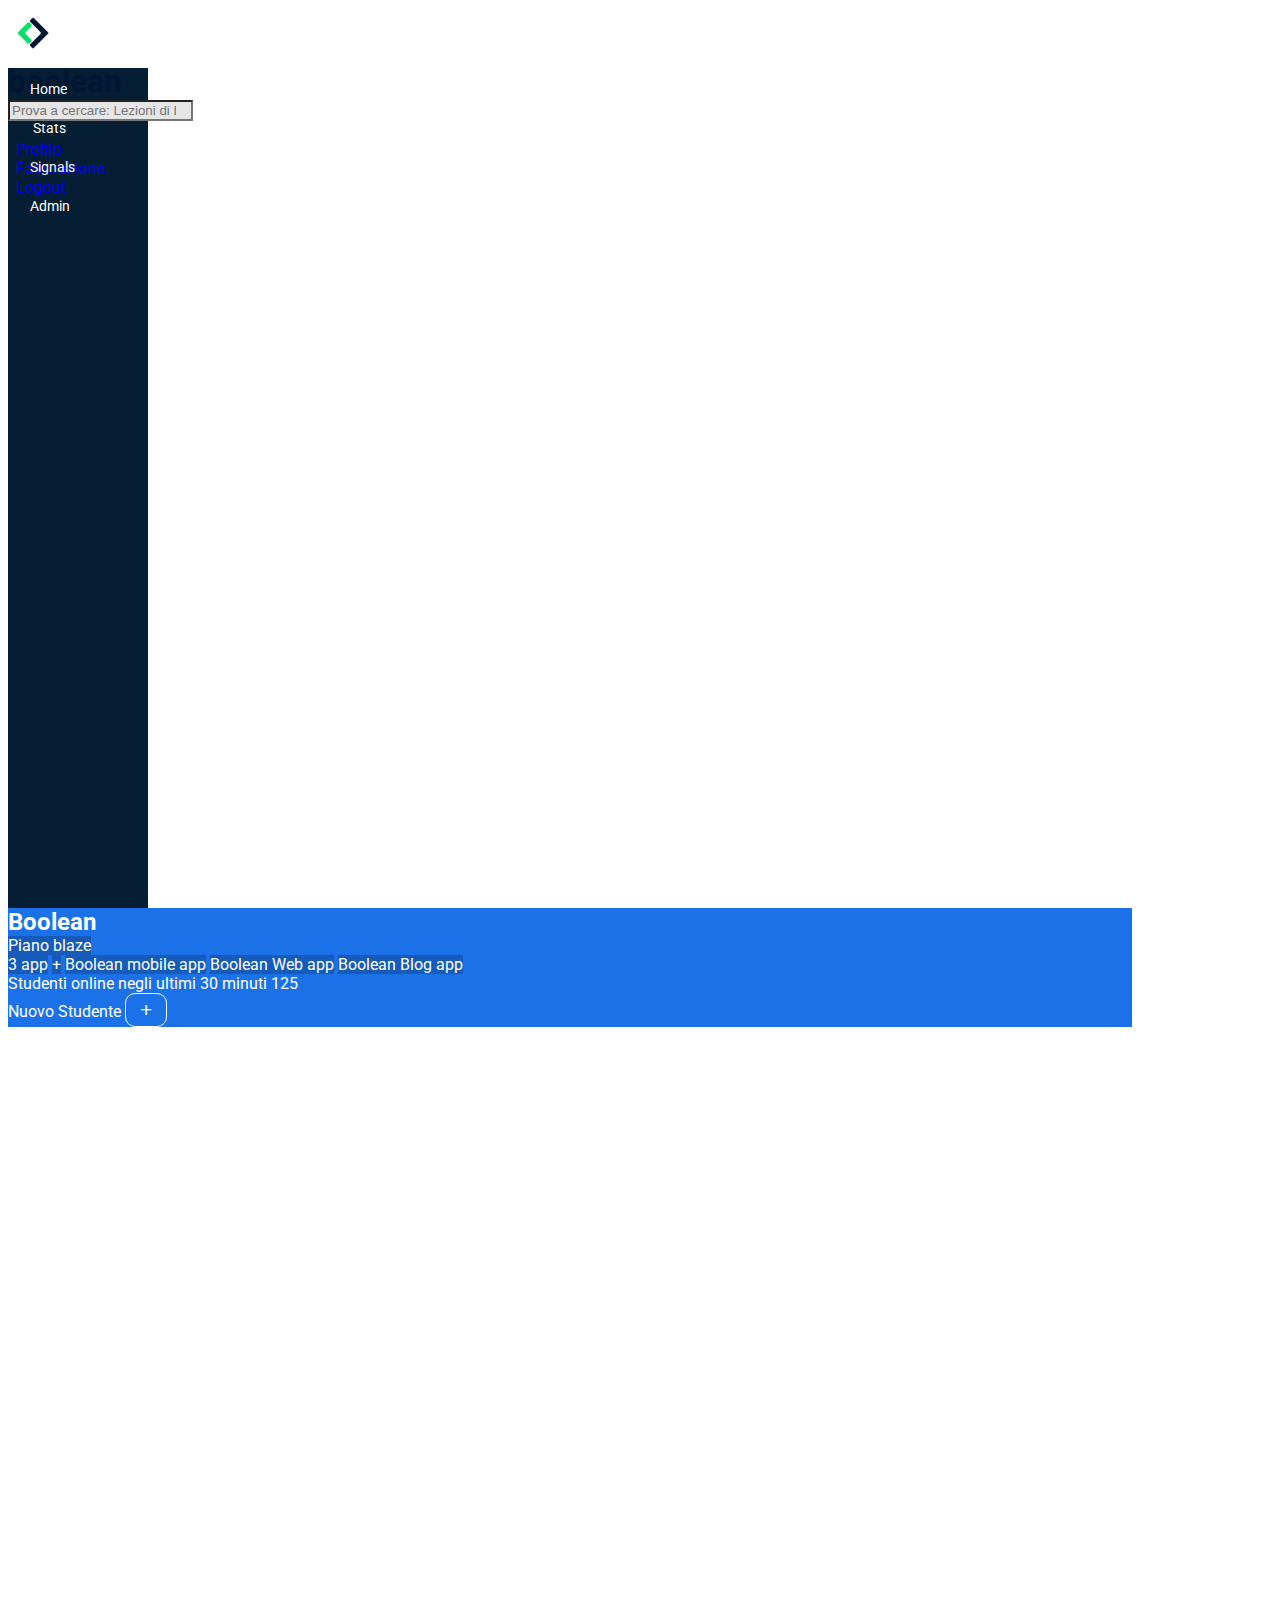
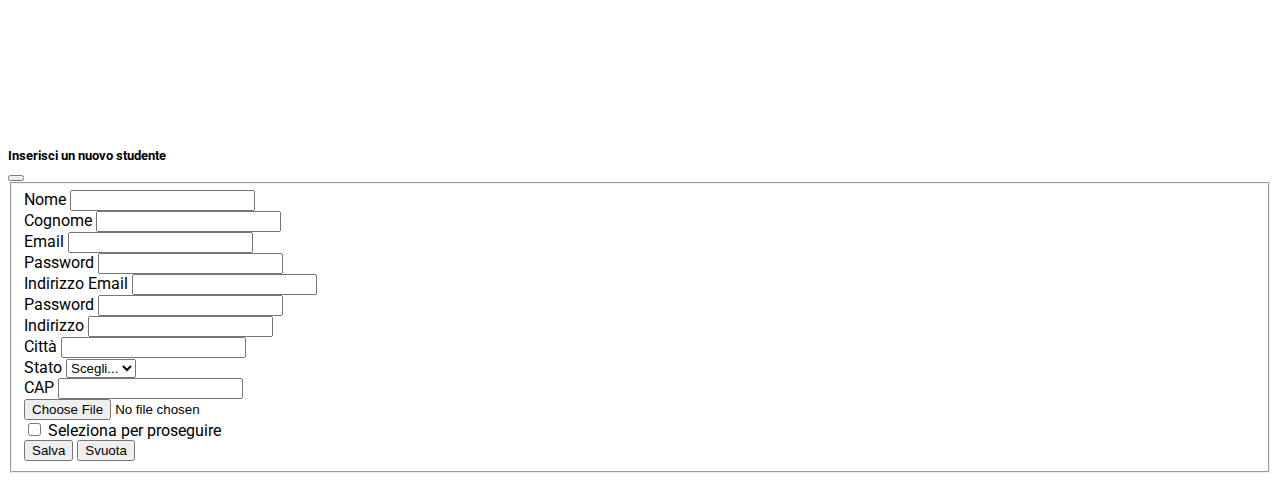
==== index.html @ 8e162669 "Offcanvas content done, width still needs review" ====
<!DOCTYPE html>
<html lang="en">
<head>
    <meta charset="UTF-8">
    <meta http-equiv="X-UA-Compatible" content="IE=edge">
    <meta name="viewport" content="width=device-width, initial-scale=1.0">
    <!-- Bootstrap  -->
    <link href="https://cdn.jsdelivr.net/npm/bootstrap@5.3.0-alpha1/dist/css/bootstrap.min.css" rel="stylesheet" integrity="sha384-GLhlTQ8iRABdZLl6O3oVMWSktQOp6b7In1Zl3/Jr59b6EGGoI1aFkw7cmDA6j6gD" crossorigin="anonymous">
    <!-- /Bootstrap  -->
    <!-- Font awesome  -->
    <link rel="stylesheet" href="https://cdnjs.cloudflare.com/ajax/libs/font-awesome/6.3.0/css/all.min.css" integrity="sha512-SzlrxWUlpfuzQ+pcUCosxcglQRNAq/DZjVsC0lE40xsADsfeQoEypE+enwcOiGjk/bSuGGKHEyjSoQ1zVisanQ==" crossorigin="anonymous" referrerpolicy="no-referrer" />
    <!-- /Font awesome  -->
    <!-- Google Font  -->
    <link rel="preconnect" href="https://fonts.googleapis.com">
    <link rel="preconnect" href="https://fonts.gstatic.com" crossorigin>
    <link href="https://fonts.googleapis.com/css2?family=Roboto:wght@100;300;400;500;700;900&display=swap" rel="stylesheet">
    <!-- /Google Font  -->
    <!-- My style  -->
    <link rel="stylesheet" href="assets/css/style.css">
    <!-- /my style  -->
    <title>Dashboeard</title>
</head>
<body>


    <!-- header  -->
    <header>
        <div class="container-fluid d-flex align-items-center justify-content-between">
            <div>
                <a class="navbar-brand d-flex align-items-center" href=".">
                    <img src="assets/img/mobile-logo.png" alt="boolean logo">
                    <h1 class="fs-5 fw-bold d-none d-lg-block">boolean</h1>
                </a>
            </div>
            <form>
                <input class="form-control ms-search fs-6" type="search" placeholder="Prova a cercare: Lezioni di Laravel" aria-label="Search">
            </form>
            <div class="d-flex align-items-center justify-content-end justify-content-lg-end">
                <nav class="d-none d-lg-block">
                    <ul class="d-flex align-items-center justify-content-end">
                        <li>
                            <a href="#">
                                <i class="fa-solid fa-list-ul"></i>
                            </a>
                        </li>
                        <li>
                            <a href="#">
                                <i class="fa-solid fa-circle-question"></i>
                            </a>
                        </li>
                        <li>
                            <a href="#">
                                <i class="fa-solid fa-ellipsis-vertical"></i>
                            </a>
                        </li>
                    </ul>
                </nav>
                <div class="dropdown">
                    <button  type="button" id="dropdownMenuButton1" data-bs-toggle="dropdown" aria-expanded="false">
                        <i class="fa-solid fa-bell"></i>
                    </button>
                    <ul class="dropdown-menu" aria-labelledby="dropdownMenuButton1">
                      <li><a class="dropdown-item" href="#">Profilo</a></li>
                      <li><a class="dropdown-item" href="#">Fatturazione</a></li>
                      <li><a class="dropdown-item" href="#">Logout</a></li>
                    </ul>
                  </div>
            </div>
         </div>
    </header>
    <!-- /header  -->

    <!-- Central Part Container  --> 
    <div class="d-flex">
        <!-- aside  -->
        <aside class="p-3">
            <div class="d-flex flex-column align-items-center">
                <nav class="flex-grow-1">
                    <ul class="ms-aside-top d-flex flex-column align-items-center align-items-lg-start">
                        <li class="ms-item d-lg-flex align-items-lg-start">
                            <i class="fa-solid fa-house"></i>
                            <span class="d-none d-lg-block">Home</span>
                        </li>
                        <li class="ms-item d-lg-flex align-items-lg-start">
                            <i class="fa-solid fa-chart-simple"></i>
                            <span class="d-none d-lg-block">Stats</span>
                        </li>
                        <li class="ms-item d-lg-flex align-items-lg-start">
                            <i class="fa-solid fa-signal"></i>
                            <span class="d-none d-lg-block">Signals</span>
                        </li>
                    </ul>
                </nav>
                <div class="ms-aside-bottom d-lg-flex align-items-lg-center">
                        <i class="fa-solid fa-gear"></i>
                        <span class="d-none d-lg-block">Admin</span>
                </div>
            </div>
        </aside>
        <!-- aside  -->
        <!-- main  -->
        <main>
            <section class="main-header p-3">
                <div class="d-flex flex-column flex-lg-row justify-content-lg-between">
                    <div class="ms-left">
                        <div class="mb-2">
                            <h2 class="fs-3 d-inline-block">Boolean</h2>
                            <span class="badge rounded-pill">Piano blaze</span>
                        </div>
                        <div class="d-flex align-items-center">
                            <span class="badge rounded-pill me-1">3 app</span>
                            <i class="fa-solid fa-angles-right me-1"></i>
                            <span class="badge rounded-pill d-lg-none">+</span>
                            <span class="badge rounded-pill d-none d-lg-inline me-1">Boolean mobile app</span>
                            <span class="badge rounded-pill d-none d-lg-inline me-1">Boolean Web app</span>
                            <span class="badge rounded-pill d-none d-lg-inline">Boolean Blog app</span>
                        </div>
                    </div>
                    <div class="ms-center">
                        <span class="d-block">Studenti online negli ultimi 30 minuti</span>
                        <span class="d-block fs-2 fw-bold">125</span>
                    </div>
                    <div class="lms-right">
                        <span class="me-2">Nuovo Studente</span>
                        <button class="ms-offcanvas-btn" type="button" data-bs-toggle="offcanvas" data-bs-target="#offcanvasRight" aria-controls="offcanvasRight">+</button>
                    </div>
                </div>
            </section>
        </main>
        <!-- /main  -->
    </div>
    <!-- Central Part Container  --> 
    
    <!-- Offcanvas Content  -->
    <div class="offcanvas offcanvas-end" tabindex="-1" id="offcanvasRight" aria-labelledby="offcanvasRightLabel">
        <div class="offcanvas-header">
          <h5 id="offcanvasRightLabel">Inserisci un nuovo studente</h5>
          <button type="button" class="btn-close text-reset" data-bs-dismiss="offcanvas" aria-label="Close"></button>
        </div>
        <div class="offcanvas-body">
            <fieldset>
                <form action="#" method="get">
                    <div class="row row-cols-12 row-cols-md-2">
                        <div class="mb-3">
                            <label for="exampleFormControlInput1" class="form-label">Nome</label>
                            <input type="text" class="form-control" id="exampleFormControlInput1">
                          </div>
                          <div class="mb-3">
                            <label for="exampleFormControlInput1" class="form-label">Cognome</label>
                            <input type="text" class="form-control" id="exampleFormControlInput1">
                          </div>
                    </div>
                    <div class="row row-cols-12 row-cols-md-2">
                        <div class="mb-3">
                            <label for="exampleFormControlInput1" class="form-label">Email</label>
                            <input type="emain" class="form-control" id="exampleFormControlInput1">
                          </div>
                          <div class="mb-3">
                            <label for="exampleFormControlInput1" class="form-label">Password</label>
                            <input type="password" class="form-control" id="exampleFormControlInput1">
                          </div>
                    </div>
                    <div class="row row-cols-12 row-cols-md-2">
                        <div class="mb-3">
                            <label for="exampleFormControlInput1" class="form-label">Indirizzo Email</label>
                            <input type="email" class="form-control" id="exampleFormControlInput1">
                          </div>
                          <div class="mb-3">
                            <label for="exampleFormControlInput1" class="form-label">Password</label>
                            <input type="password" class="form-control" id="exampleFormControlInput1">
                          </div>
                    </div>
                    <div class="row row-cols-1">
                        <div class="mb-3">
                            <label for="exampleFormControlInput1" class="form-label">Indirizzo</label>
                            <input type="text" class="form-control" id="exampleFormControlInput1">
                          </div>
                    </div>
                    <div class="row row-cols-1 row-cols-md-3">
                        <div class="mb-3">
                            <label for="exampleFormControlInput1" class="form-label">Città</label>
                            <input type="text" class="form-control" id="exampleFormControlInput1">
                          </div>
                          <div class="mb-3">
                            <label for="form-select" class="form-label">Stato</label>
                            <select class="form-select" aria-label="Default select example">
                                <option selected>Scegli...</option>
                                <option value="1">One</option>
                                <option value="2">Two</option>
                                <option value="3">Three</option>
                              </select>
                          </div>
                        <div class="mb-3">
                            <label for="exampleFormControlInput1" class="form-label">CAP</label>
                            <input type="text" class="form-control" id="exampleFormControlInput1">
                          </div>
                    </div>
                    <div class="row row-cols-1">
                        <div class="input-group mb-3">
                            <input type="file" class="form-control" id="inputGroupFile02">
                          </div>
                    </div>
                    <div class="col-12 mb-3">
                        <div class="form-check">
                          <input class="form-check-input" type="checkbox" id="gridCheck">
                          <label class="form-check-label" for="gridCheck">
                            Seleziona per proseguire
                          </label>
                        </div>
                      </div>
                      <div class="col-12">
                        <button type="submit" class="btn btn-primary">Salva</button>
                        <button type="submit" class="btn btn-warning">Svuota</button>
                      </div>
                </form>
            </fieldset>
        </div>
      </div>
    <!-- /Offcanvas Content  -->

     <!-- Bootstrap js  -->
    <script src="https://cdn.jsdelivr.net/npm/bootstrap@5.3.0-alpha1/dist/js/bootstrap.bundle.min.js" integrity="sha384-w76AqPfDkMBDXo30jS1Sgez6pr3x5MlQ1ZAGC+nuZB+EYdgRZgiwxhTBTkF7CXvN" crossorigin="anonymous"></script>
    <!-- /Bootstrap js  -->
    
</body>
</html>
---- assets/css/style.css ----
@import 'variables.css';
@import 'common.css';
/* @import 'variables.css'; */


/****************** HEADER ************************/

header > div {
    height: 60px;
}

header > div > div {
    width: 60px;
}

header > div > form {
    width: calc(100% - 120px);
}

header img {
    width: 3.125rem
}

header h1 {
    color: #001632;
}

header ul li,
header button {
    margin: 0 8px;
}

header i {
    color: #5b5858;
}

header .fa-bell {
    color: #ff8f00;
}

header button {
    background-color: transparent;
    border: 0;
}

header .ms-search {
    background-color: #e5e5e5;
    color: #282c2f;
}

/****************** ASIDE ************************/

aside {
    width: 65px;
    background-color: var(--aside-bg-color);
    color: var(--primary-color);
}

aside > div {
    height: 100%;
}

aside .ms-aside-top > li,
aside .ms-aside-bottom {
    padding: 0.6rem;
}

aside i {
    font-size: 1.2rem;
}

aside span {
    font-size: 0.9rem;
}

aside li:hover,
aside .ms-aside-bottom:hover {
    cursor: pointer;
    background-color: var(--aside-hover-color);
}

/****************** MAIN ************************/

main {
    width: calc(100% - 65px);
}

.main-header {
    background-color: var(--secondary-color);
    color: var(--primary-color);
}

.main-header .ms-left span {
    background-color: #165bba;
}


.main-header .ms-right {
    order: 1;
}

.main-header .ms-left {
    order: 2;
    padding: 25px 0;
}

.main-header .ms-center {
    order: 3;
}

.ms-offcanvas-btn {
    background-color: transparent;
    color: var(--primary-color);
    font-size: 1.3rem;
    border: 1px solid var(--primary-color);
    padding: 4px 14px;
    border-radius: 10px;
}


/****************** MEDIA QUERIES ************************/


@media screen and (min-width: 768px) {

   

}


@media screen and (min-width: 992px) {

    
    aside {
        width: 140px;
    }

    aside i {
        font-size: 1.1rem;
        margin-right: 0.755rem;
    }

    aside .fa-chart-simple {
        margin-right: 0.975rem;
    }

    main {
        width: calc(100% - 140px);
    }

    header > div > div {
        width: 130px;
    }
    
    header > div > form {
        width: calc(98% - 260px);
    }

    .main-header .ms-right,
    .main-header .ms-left,
    .main-header .ms-center {
        order: 0;
    }

    .main-header .ms-left {
        padding: 0;
    } 
    
}
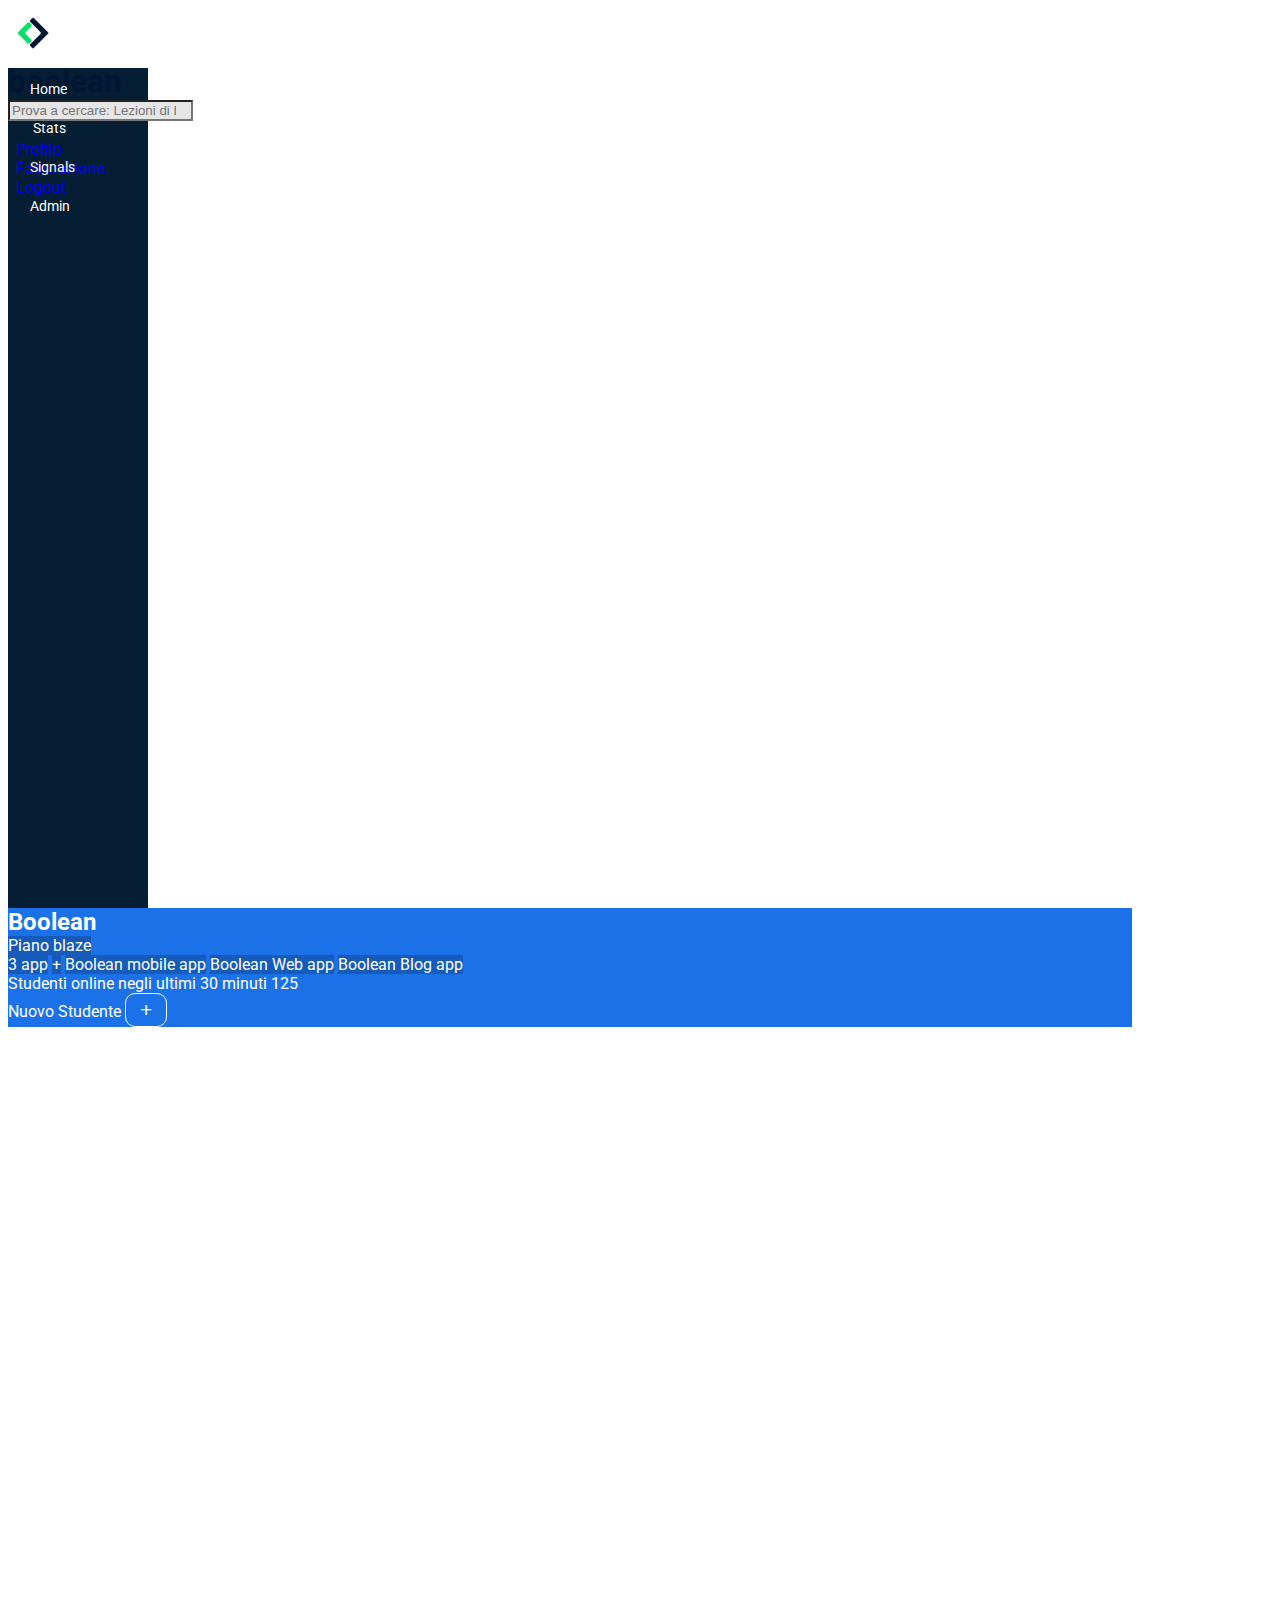
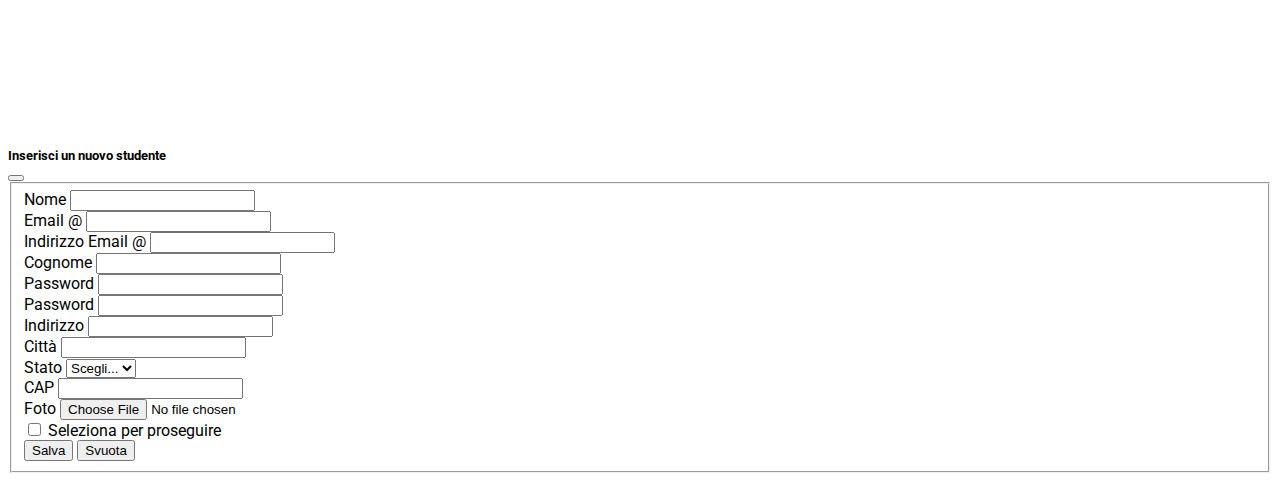
==== commit dd689583: "form improved and width issue fixed" ====
--- a/index.html
+++ b/index.html
@@ -91,10 +91,12 @@
                         </li>
                     </ul>
                 </nav>
-                <div class="ms-aside-bottom d-lg-flex align-items-lg-center">
+                <ul class="ms-aside-bottom d-lg-flex align-items-lg-center">
+                    <li class="ms-item d-lg-flex align-items-lg-center"">
                         <i class="fa-solid fa-gear"></i>
                         <span class="d-none d-lg-block">Admin</span>
-                </div>
+                    </li>
+                </ul>
             </div>
         </aside>
         <!-- aside  -->
@@ -126,13 +128,15 @@
                     </div>
                 </div>
             </section>
+
+            </div>
         </main>
         <!-- /main  -->
     </div>
     <!-- Central Part Container  --> 
     
-    <!-- Offcanvas Content  -->
-    <div class="offcanvas offcanvas-end" tabindex="-1" id="offcanvasRight" aria-labelledby="offcanvasRightLabel">
+     <!-- Offcanvas Content  -->
+     <div class="offcanvas offcanvas-end" tabindex="-1" id="offcanvasRight" aria-labelledby="offcanvasRightLabel">
         <div class="offcanvas-header">
           <h5 id="offcanvasRightLabel">Inserisci un nuovo studente</h5>
           <button type="button" class="btn-close text-reset" data-bs-dismiss="offcanvas" aria-label="Close"></button>
@@ -140,78 +144,80 @@
         <div class="offcanvas-body">
             <fieldset>
                 <form action="#" method="get">
-                    <div class="row row-cols-12 row-cols-md-2">
-                        <div class="mb-3">
-                            <label for="exampleFormControlInput1" class="form-label">Nome</label>
-                            <input type="text" class="form-control" id="exampleFormControlInput1">
-                          </div>
-                          <div class="mb-3">
-                            <label for="exampleFormControlInput1" class="form-label">Cognome</label>
-                            <input type="text" class="form-control" id="exampleFormControlInput1">
-                          </div>
-                    </div>
-                    <div class="row row-cols-12 row-cols-md-2">
-                        <div class="mb-3">
-                            <label for="exampleFormControlInput1" class="form-label">Email</label>
-                            <input type="emain" class="form-control" id="exampleFormControlInput1">
-                          </div>
-                          <div class="mb-3">
-                            <label for="exampleFormControlInput1" class="form-label">Password</label>
-                            <input type="password" class="form-control" id="exampleFormControlInput1">
-                          </div>
-                    </div>
-                    <div class="row row-cols-12 row-cols-md-2">
-                        <div class="mb-3">
-                            <label for="exampleFormControlInput1" class="form-label">Indirizzo Email</label>
-                            <input type="email" class="form-control" id="exampleFormControlInput1">
-                          </div>
-                          <div class="mb-3">
-                            <label for="exampleFormControlInput1" class="form-label">Password</label>
-                            <input type="password" class="form-control" id="exampleFormControlInput1">
-                          </div>
-                    </div>
-                    <div class="row row-cols-1">
-                        <div class="mb-3">
+                    <div class="row">
+                        <div class="col-12 col-md-6">
+                            <div class="mb-3">
+                                <label for="exampleFormControlInput1" class="form-label">Nome</label>
+                                <input type="text" class="form-control" id="exampleFormControlInput1">
+                              </div>
+                              <div class="input-group mb-3">
+                                <label for="exampleFormControlInput1" class="form-label col-12">Email</label>
+                                <span class="input-group-text" id="basic-addon1">@</span>
+                                <input type="email" class="form-control col-12"  aria-label="Username" aria-describedby="basic-addon1" id="exampleFormControlInput1">
+                              </div>
+                              <div class="input-group mb-3">
+                                <label for="exampleFormControlInput1" class="form-label col-12">Indirizzo Email</label>
+                                <span class="input-group-text" id="basic-addon1">@</span>
+                                <input type="email" class="form-control col-12"  aria-label="Username" aria-describedby="basic-addon1" id="exampleFormControlInput1">
+                              </div>
+                        </div>
+                        <div class="col-12 col-md-6"> 
+                            <div class="mb-3">
+                                <label for="exampleFormControlInput1" class="form-label">Cognome</label>
+                                <input type="text" class="form-control" id="exampleFormControlInput1">
+                            </div>
+                            <div class="mb-3">
+                                <label for="exampleFormControlInput1" class="form-label">Password</label>
+                                <input type="password" class="form-control" id="exampleFormControlInput1">
+                            </div>
+                            <div class="mb-3">
+                                <label for="exampleFormControlInput1" class="form-label">Password</label>
+                                <input type="password" class="form-control" id="exampleFormControlInput1">
+                            </div>
+                        </div>
+                    </div>
+                    <div class="row">
+                        <div class="col-12 mb-3">
                             <label for="exampleFormControlInput1" class="form-label">Indirizzo</label>
                             <input type="text" class="form-control" id="exampleFormControlInput1">
-                          </div>
-                    </div>
-                    <div class="row row-cols-1 row-cols-md-3">
-                        <div class="mb-3">
+                        </div>                            
+                    </div>
+                    <div class="row">  
+                        <div class="col-12 col-md-4 mb-3">
                             <label for="exampleFormControlInput1" class="form-label">Città</label>
                             <input type="text" class="form-control" id="exampleFormControlInput1">
-                          </div>
-                          <div class="mb-3">
+                        </div>
+                        <div class="col-12 col-md-4 mb-3">
                             <label for="form-select" class="form-label">Stato</label>
                             <select class="form-select" aria-label="Default select example">
                                 <option selected>Scegli...</option>
-                                <option value="1">One</option>
-                                <option value="2">Two</option>
-                                <option value="3">Three</option>
-                              </select>
-                          </div>
-                        <div class="mb-3">
+                                <option value="1">Italia</option>
+                                <option value="2">Spagna</option>
+                                <option value="3">Francia</option>
+                                </select>
+                        </div>
+                        <div class="col-12 col-md-4 mb-3">
                             <label for="exampleFormControlInput1" class="form-label">CAP</label>
                             <input type="text" class="form-control" id="exampleFormControlInput1">
+                        </div>
+                    </div>
+                    <div class="row">
+                        <div class="input-group mb-3">
+                            <label for="inputGroupFile02" class="form-label col-12">Foto</label>
+                            <input type="file" class="form-control col-12" id="inputGroupFile02">
                           </div>
                     </div>
-                    <div class="row row-cols-1">
-                        <div class="input-group mb-3">
-                            <input type="file" class="form-control" id="inputGroupFile02">
-                          </div>
-                    </div>
-                    <div class="col-12 mb-3">
-                        <div class="form-check">
-                          <input class="form-check-input" type="checkbox" id="gridCheck">
-                          <label class="form-check-label" for="gridCheck">
-                            Seleziona per proseguire
-                          </label>
-                        </div>
-                      </div>
-                      <div class="col-12">
+                    <div class="form-check mb-3">
+                        <input class="form-check-input" type="checkbox" id="gridCheck">
+                        <label class="form-check-label" for="gridCheck">
+                        Seleziona per proseguire
+                        </label>
+                    </div>                
+                    <div>
                         <button type="submit" class="btn btn-primary">Salva</button>
                         <button type="submit" class="btn btn-warning">Svuota</button>
-                      </div>
+                    </div>
+                </div>
                 </form>
             </fieldset>
         </div>
--- a/assets/css/style.css
+++ b/assets/css/style.css
@@ -61,7 +61,7 @@
 }
 
 aside .ms-aside-top > li,
-aside .ms-aside-bottom {
+aside .ms-aside-bottom > li {
     padding: 0.6rem;
 }
 
@@ -83,6 +83,7 @@
 
 main {
     width: calc(100% - 65px);
+    overflow-y: auto;
 }
 
 .main-header {
@@ -92,6 +93,10 @@
 
 .main-header .ms-left span {
     background-color: #165bba;
+}
+
+.main-header .ms-left span:hover {
+    cursor: pointer;
 }
 
 
@@ -165,5 +170,5 @@
     .main-header .ms-left {
         padding: 0;
     } 
-    
+
 }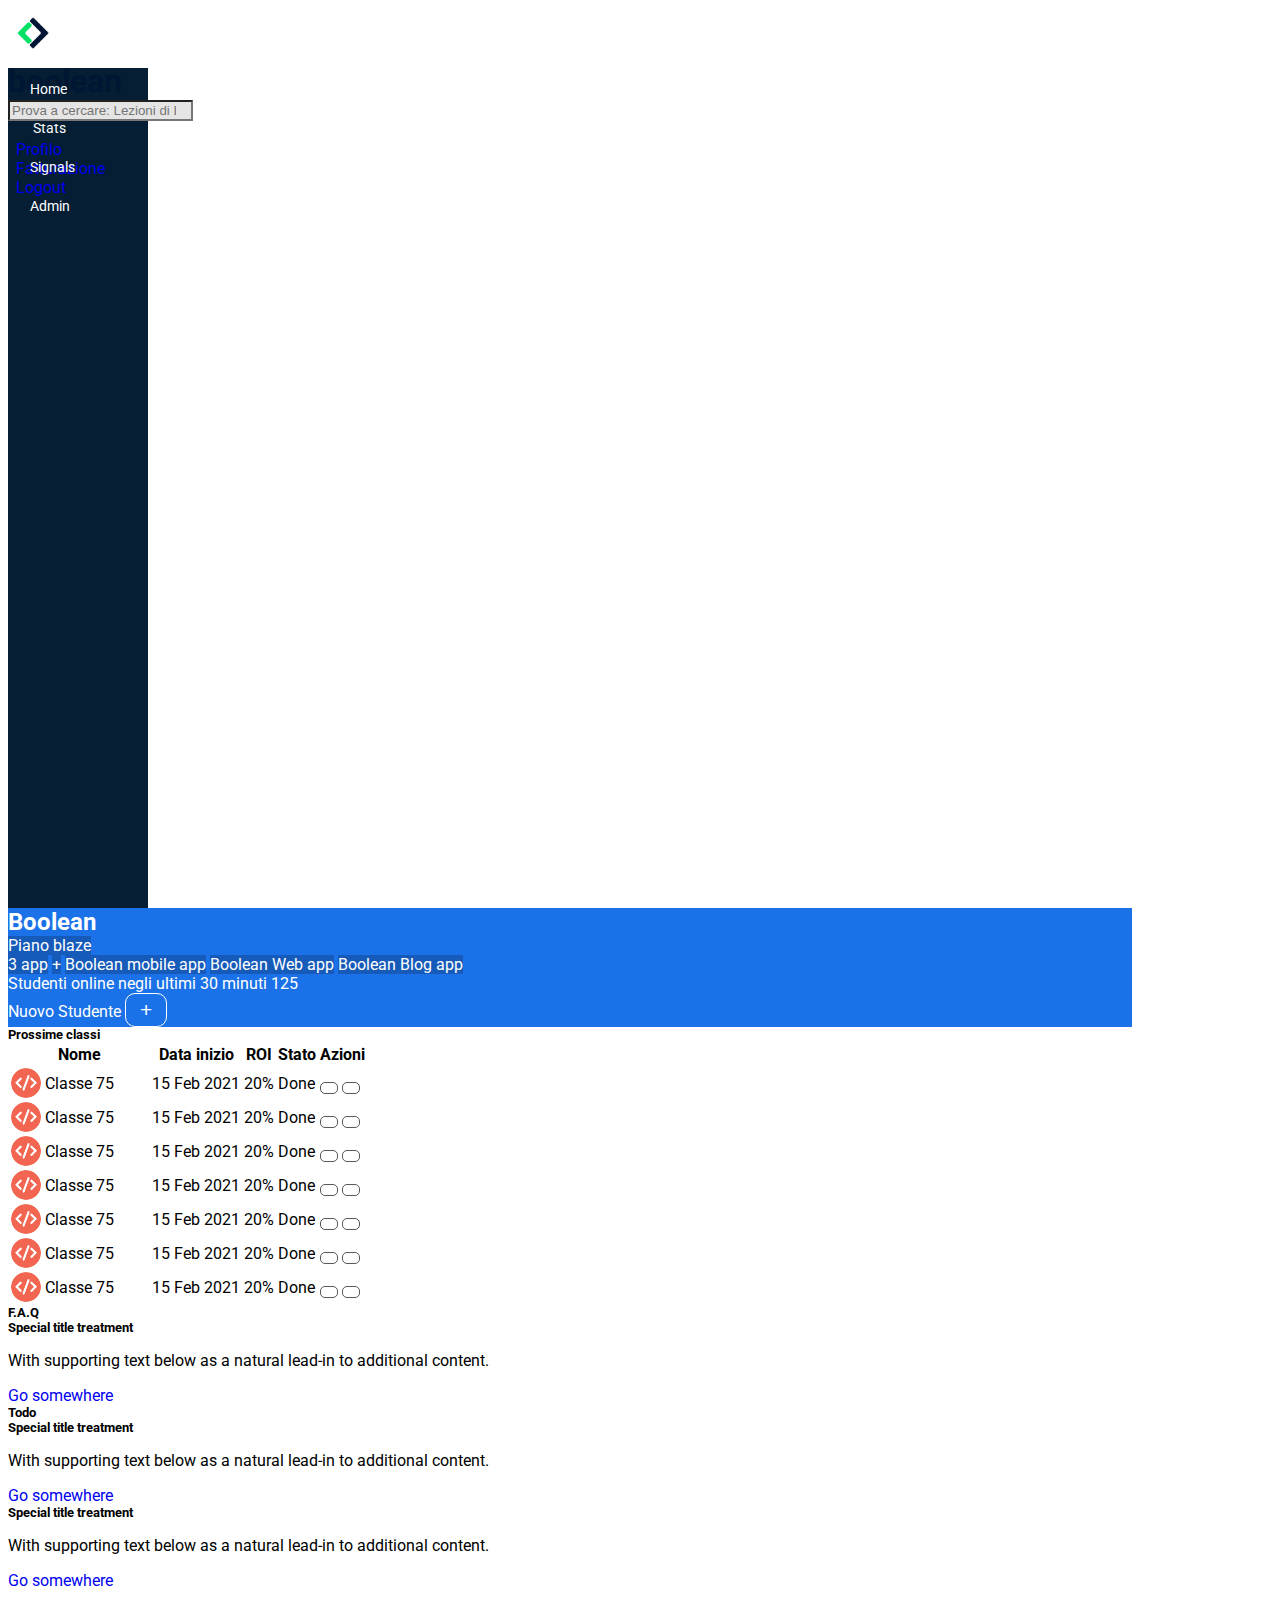
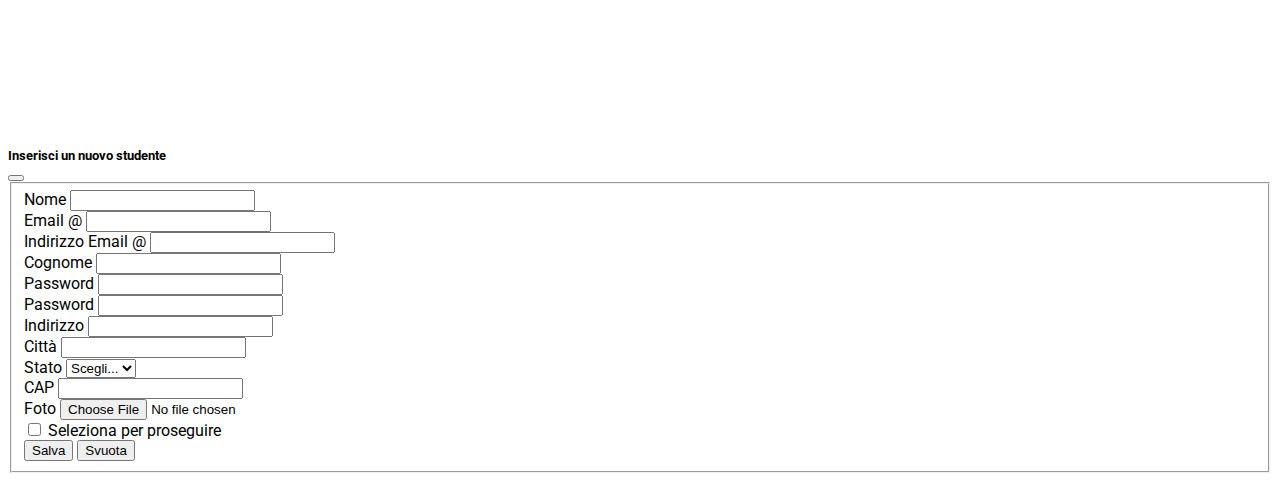
==== commit 4d4c00f1: "main table responsive and done" ====
--- a/index.html
+++ b/index.html
@@ -126,6 +126,187 @@
                         <span class="me-2">Nuovo Studente</span>
                         <button class="ms-offcanvas-btn" type="button" data-bs-toggle="offcanvas" data-bs-target="#offcanvasRight" aria-controls="offcanvasRight">+</button>
                     </div>
+                </div>
+            </section>
+
+            <section class="ms-table-ctn row p-3">
+                <div class="col-12 col-lg-8">
+                    <div class="card mb-3">
+                        <h5 class="card-header">Prossime classi</h5>
+                        <div class="card-body">
+                            <table class="table">
+                                <thead>
+                                  <tr>
+                                    <th scope="col" class="ms-big-col">Nome</th>
+                                    <th scope="col" class="d-none d-md-table-cell text-center">Data inizio</th>
+                                    <th scope="col" class="d-none d-md-table-cell text-center">ROI</th>
+                                    <th scope="col" class="text-center">Stato</th>
+                                    <th scope="col" class="text-center">Azioni</th>
+                                  </tr>
+                                </thead>
+                                <tbody>
+                                  <tr>
+                                    <td scope="row" class="ms-align">
+                                        <img src="assets/img/class-avatar.jpg" alt="class avatar" class="ms-avatar me-1">
+                                        <span>Classe 75</span>
+                                    </td>
+                                    <td class="d-none d-md-table-cell text-center">15 Feb 2021</td>
+                                    <td class="d-none d-md-table-cell text-center">20%</td>
+                                    <td class="text-center">
+                                        <span class="badge bg-success">Done</span>
+                                    </td>
+                                    <td class="text-center">
+                                        <button type="button" class="ms-table-btn">
+                                            <i class="fa-solid fa-pen"></i>
+                                        </button>
+                                        <button type="button" class="ms-table-btn d-inline-block">
+                                            <i class="fa-solid fa-trash"></i>
+                                        </button>
+                                    </td>
+                                  </tr>
+                                  <tr>
+                                    <td scope="row" class="ms-align">
+                                        <img src="assets/img/class-avatar.jpg" alt="class avatar" class="ms-avatar me-1">
+                                        <span>Classe 75</span>
+                                    </td>
+                                    <td class="d-none d-md-table-cell text-center">15 Feb 2021</td>
+                                    <td class="d-none d-md-table-cell text-center">20%</td>
+                                    <td class="text-center">
+                                        <span class="badge bg-success">Done</span>
+                                    </td>
+                                    <td class="text-center">
+                                        <button type="button" class="ms-table-btn">
+                                            <i class="fa-solid fa-pen"></i>
+                                        </button>
+                                        <button type="button" class="ms-table-btn d-inline-block">
+                                            <i class="fa-solid fa-trash"></i>
+                                        </button>
+                                    </td>
+                                  </tr>
+                                  <tr>
+                                    <td scope="row" class="ms-align">
+                                        <img src="assets/img/class-avatar.jpg" alt="class avatar" class="ms-avatar me-1">
+                                        <span>Classe 75</span>
+                                    </td>
+                                    <td class="d-none d-md-table-cell text-center">15 Feb 2021</td>
+                                    <td class="d-none d-md-table-cell text-center">20%</td>
+                                    <td class="text-center">
+                                        <span class="badge bg-success">Done</span>
+                                    </td>
+                                    <td class="text-center">
+                                        <button type="button" class="ms-table-btn">
+                                            <i class="fa-solid fa-pen"></i>
+                                        </button>
+                                        <button type="button" class="ms-table-btn d-inline-block">
+                                            <i class="fa-solid fa-trash"></i>
+                                        </button>
+                                    </td>
+                                  </tr>
+                                  <tr>
+                                    <td scope="row" class="ms-align">
+                                        <img src="assets/img/class-avatar.jpg" alt="class avatar" class="ms-avatar me-1">
+                                        <span>Classe 75</span>
+                                    </td>
+                                    <td class="d-none d-md-table-cell text-center">15 Feb 2021</td>
+                                    <td class="d-none d-md-table-cell text-center">20%</td>
+                                    <td class="text-center">
+                                        <span class="badge bg-success">Done</span>
+                                    </td>
+                                    <td class="text-center">
+                                        <button type="button" class="ms-table-btn">
+                                            <i class="fa-solid fa-pen"></i>
+                                        </button>
+                                        <button type="button" class="ms-table-btn d-inline-block">
+                                            <i class="fa-solid fa-trash"></i>
+                                        </button>
+                                    </td>
+                                  </tr>
+                                  <tr>
+                                    <td scope="row" class="ms-align">
+                                        <img src="assets/img/class-avatar.jpg" alt="class avatar" class="ms-avatar me-1">
+                                        <span>Classe 75</span>
+                                    </td>
+                                    <td class="d-none d-md-table-cell text-center">15 Feb 2021</td>
+                                    <td class="d-none d-md-table-cell text-center">20%</td>
+                                    <td class="text-center">
+                                        <span class="badge bg-success">Done</span>
+                                    </td>
+                                    <td class="text-center">
+                                        <button type="button" class="ms-table-btn">
+                                            <i class="fa-solid fa-pen"></i>
+                                        </button>
+                                        <button type="button" class="ms-table-btn d-inline-block">
+                                            <i class="fa-solid fa-trash"></i>
+                                        </button>
+                                    </td>
+                                  </tr>
+                                  <tr>
+                                    <td scope="row" class="ms-align">
+                                        <img src="assets/img/class-avatar.jpg" alt="class avatar" class="ms-avatar me-1">
+                                        <span>Classe 75</span>
+                                    </td>
+                                    <td class="d-none d-md-table-cell text-center">15 Feb 2021</td>
+                                    <td class="d-none d-md-table-cell text-center">20%</td>
+                                    <td class="text-center">
+                                        <span class="badge bg-success">Done</span>
+                                    </td>
+                                    <td class="text-center">
+                                        <button type="button" class="ms-table-btn">
+                                            <i class="fa-solid fa-pen"></i>
+                                        </button>
+                                        <button type="button" class="ms-table-btn d-inline-block">
+                                            <i class="fa-solid fa-trash"></i>
+                                        </button>
+                                    </td>
+                                  </tr>
+                                  <tr>
+                                    <td scope="row" class="ms-align">
+                                        <img src="assets/img/class-avatar.jpg" alt="class avatar" class="ms-avatar me-1">
+                                        <span>Classe 75</span>
+                                    </td>
+                                    <td class="d-none d-md-table-cell text-center">15 Feb 2021</td>
+                                    <td class="d-none d-md-table-cell text-center">20%</td>
+                                    <td class="text-center">
+                                        <span class="badge bg-success">Done</span>
+                                    </td>
+                                    <td class="text-center">
+                                        <button type="button" class="ms-table-btn">
+                                            <i class="fa-solid fa-pen"></i>
+                                        </button>
+                                        <button type="button" class="ms-table-btn d-inline-block">
+                                            <i class="fa-solid fa-trash"></i>
+                                        </button>
+                                    </td>
+                                  </tr>
+                                </tbody>
+                              </table>
+                        </div>
+                      </div>
+                      <div class="card mb-3">
+                        <h5 class="card-header">F.A.Q</h5>
+                        <div class="card-body">
+                          <h5 class="card-title">Special title treatment</h5>
+                          <p class="card-text">With supporting text below as a natural lead-in to additional content.</p>
+                          <a href="#" class="btn btn-primary">Go somewhere</a>
+                        </div>
+                      </div>
+                </div>
+                <div class="col-12 col-lg-4">
+                    <div class="card mb-3">
+                        <h5 class="card-header">Todo</h5>
+                        <div class="card-body">
+                          <h5 class="card-title">Special title treatment</h5>
+                          <p class="card-text">With supporting text below as a natural lead-in to additional content.</p>
+                          <a href="#" class="btn btn-primary">Go somewhere</a>
+                        </div>
+                      </div>
+                      <div class="card mb-3">
+                        <div class="card-body">
+                          <h5 class="card-title">Special title treatment</h5>
+                          <p class="card-text">With supporting text below as a natural lead-in to additional content.</p>
+                          <a href="#" class="btn btn-primary">Go somewhere</a>
+                        </div>
+                      </div>
                 </div>
             </section>
 
--- a/assets/css/style.css
+++ b/assets/css/style.css
@@ -86,6 +86,8 @@
     overflow-y: auto;
 }
 
+/*** main header ***/
+
 .main-header {
     background-color: var(--secondary-color);
     color: var(--primary-color);
@@ -112,6 +114,8 @@
 .main-header .ms-center {
     order: 3;
 }
+
+/*** offcanvas toggle ***/
 
 .ms-offcanvas-btn {
     background-color: transparent;
@@ -122,13 +126,48 @@
     border-radius: 10px;
 }
 
+/*** main table ***/
+
+table .ms-big-col {
+    width: 50%;
+}
+
+.ms-avatar {
+    border-radius: 50%;
+    width: 30px;
+}
+
+.ms-align > img,
+.ms-align span {
+    vertical-align: middle;
+}
+
+.ms-table-btn {
+    background-color: transparent;
+    color: #5b5858;
+    border: 1px solid #5b5858;
+    border-radius: 5px;
+    padding: 5px 8px;
+}
+
+tbody tr:hover {
+    background-color: lightgray;
+}
+
+table button {
+    margin-bottom: 4px;
+}
+
 
 /****************** MEDIA QUERIES ************************/
 
 
 @media screen and (min-width: 768px) {
 
-   
+    table button {
+        margin-bottom: 0;
+    }
+
 
 }
 
@@ -171,4 +210,9 @@
         padding: 0;
     } 
 
+    table .ms-big-col {
+        width: 40%;
+    }
+
+
 }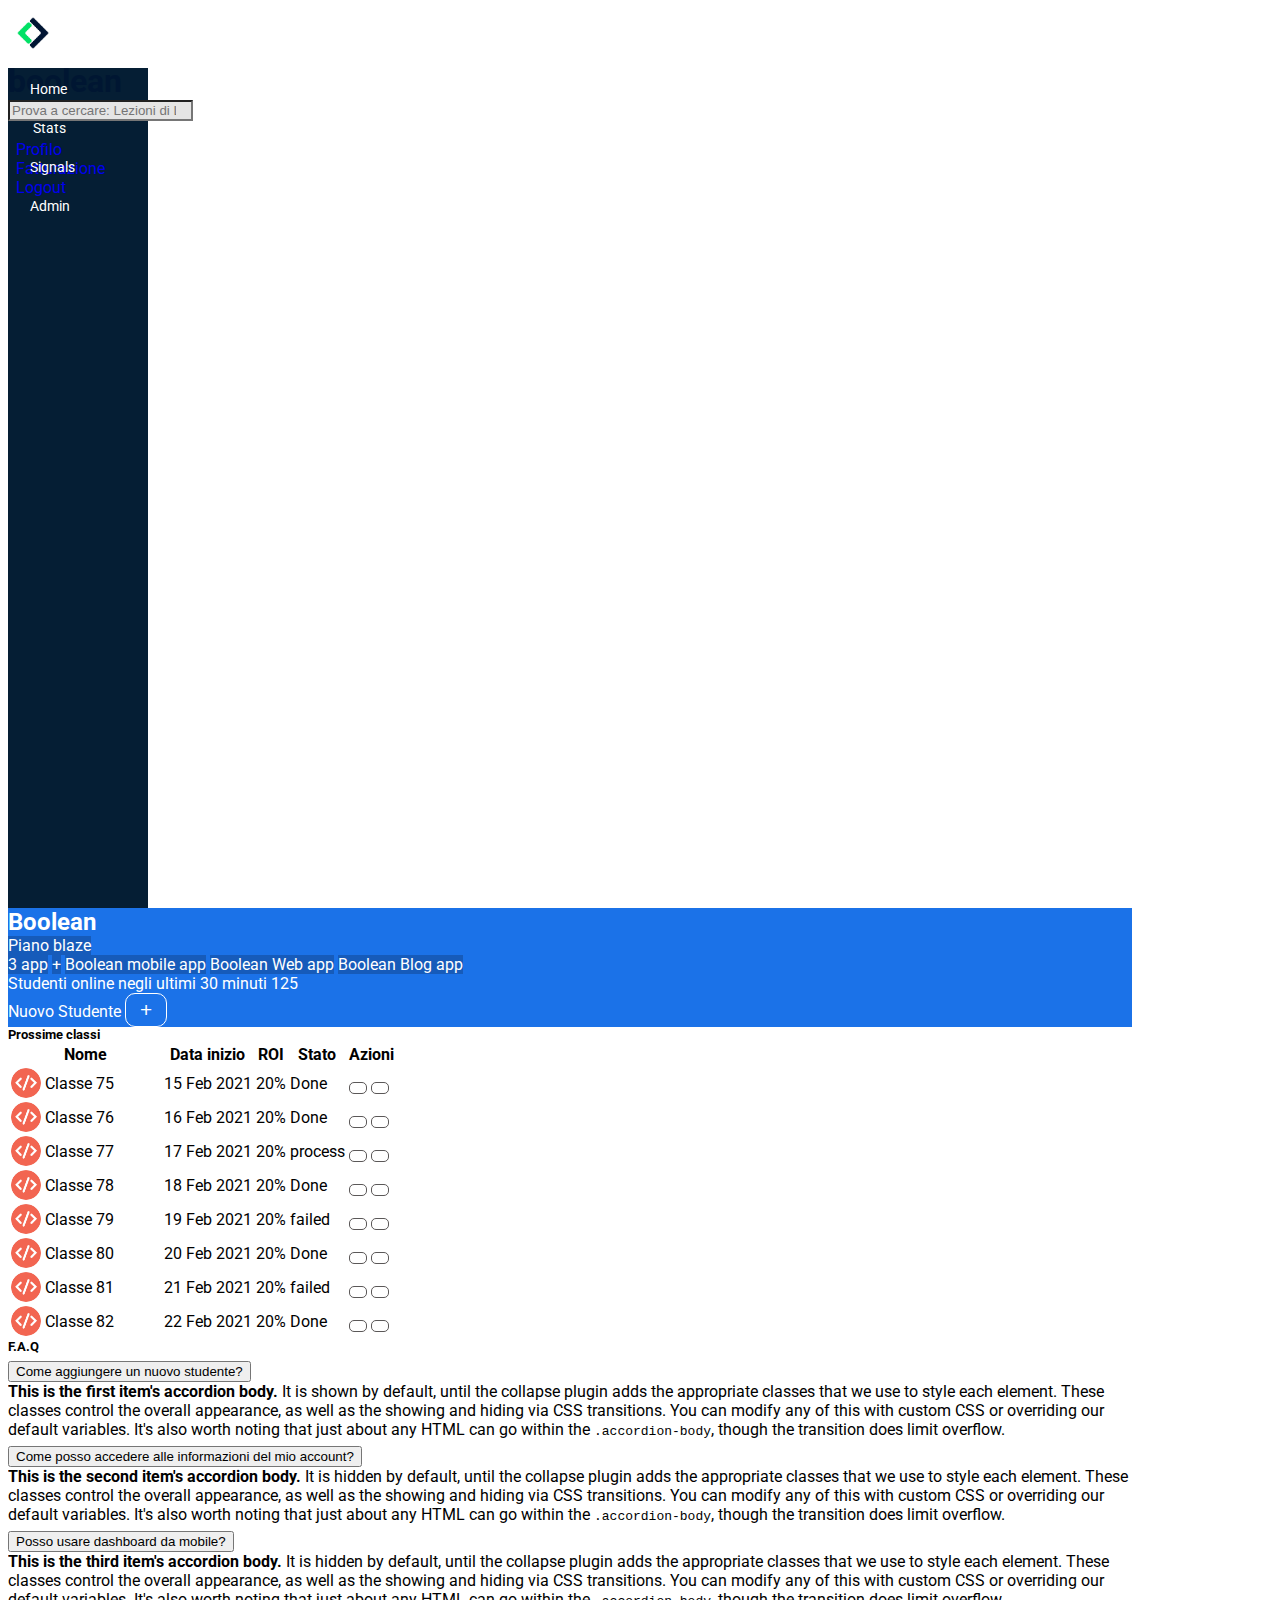
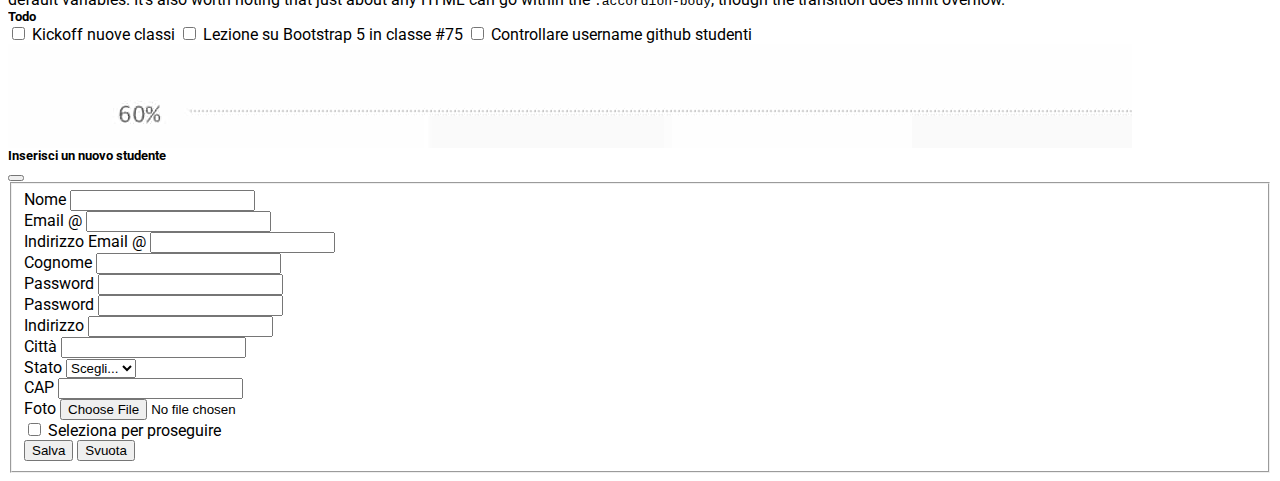
==== commit 48382f97: "main faq, Todo and stats section completed" ====
--- a/index.html
+++ b/index.html
@@ -167,9 +167,9 @@
                                   <tr>
                                     <td scope="row" class="ms-align">
                                         <img src="assets/img/class-avatar.jpg" alt="class avatar" class="ms-avatar me-1">
-                                        <span>Classe 75</span>
-                                    </td>
-                                    <td class="d-none d-md-table-cell text-center">15 Feb 2021</td>
+                                        <span>Classe 76</span>
+                                    </td>
+                                    <td class="d-none d-md-table-cell text-center">16 Feb 2021</td>
                                     <td class="d-none d-md-table-cell text-center">20%</td>
                                     <td class="text-center">
                                         <span class="badge bg-success">Done</span>
@@ -186,9 +186,28 @@
                                   <tr>
                                     <td scope="row" class="ms-align">
                                         <img src="assets/img/class-avatar.jpg" alt="class avatar" class="ms-avatar me-1">
-                                        <span>Classe 75</span>
-                                    </td>
-                                    <td class="d-none d-md-table-cell text-center">15 Feb 2021</td>
+                                        <span>Classe 77</span>
+                                    </td>
+                                    <td class="d-none d-md-table-cell text-center">17 Feb 2021</td>
+                                    <td class="d-none d-md-table-cell text-center">20%</td>
+                                    <td class="text-center">
+                                        <span class="badge bg-warning">process</span>
+                                    </td>
+                                    <td class="text-center">
+                                        <button type="button" class="ms-table-btn">
+                                            <i class="fa-solid fa-pen"></i>
+                                        </button>
+                                        <button type="button" class="ms-table-btn d-inline-block">
+                                            <i class="fa-solid fa-trash"></i>
+                                        </button>
+                                    </td>
+                                  </tr>
+                                  <tr>
+                                    <td scope="row" class="ms-align">
+                                        <img src="assets/img/class-avatar.jpg" alt="class avatar" class="ms-avatar me-1">
+                                        <span>Classe 78</span>
+                                    </td>
+                                    <td class="d-none d-md-table-cell text-center">18 Feb 2021</td>
                                     <td class="d-none d-md-table-cell text-center">20%</td>
                                     <td class="text-center">
                                         <span class="badge bg-success">Done</span>
@@ -205,9 +224,28 @@
                                   <tr>
                                     <td scope="row" class="ms-align">
                                         <img src="assets/img/class-avatar.jpg" alt="class avatar" class="ms-avatar me-1">
-                                        <span>Classe 75</span>
-                                    </td>
-                                    <td class="d-none d-md-table-cell text-center">15 Feb 2021</td>
+                                        <span>Classe 79</span>
+                                    </td>
+                                    <td class="d-none d-md-table-cell text-center">19 Feb 2021</td>
+                                    <td class="d-none d-md-table-cell text-center">20%</td>
+                                    <td class="text-center">
+                                        <span class="badge bg-danger">failed</span>
+                                    </td>
+                                    <td class="text-center">
+                                        <button type="button" class="ms-table-btn">
+                                            <i class="fa-solid fa-pen"></i>
+                                        </button>
+                                        <button type="button" class="ms-table-btn d-inline-block">
+                                            <i class="fa-solid fa-trash"></i>
+                                        </button>
+                                    </td>
+                                  </tr>
+                                  <tr>
+                                    <td scope="row" class="ms-align">
+                                        <img src="assets/img/class-avatar.jpg" alt="class avatar" class="ms-avatar me-1">
+                                        <span>Classe 80</span>
+                                    </td>
+                                    <td class="d-none d-md-table-cell text-center">20 Feb 2021</td>
                                     <td class="d-none d-md-table-cell text-center">20%</td>
                                     <td class="text-center">
                                         <span class="badge bg-success">Done</span>
@@ -224,47 +262,28 @@
                                   <tr>
                                     <td scope="row" class="ms-align">
                                         <img src="assets/img/class-avatar.jpg" alt="class avatar" class="ms-avatar me-1">
-                                        <span>Classe 75</span>
-                                    </td>
-                                    <td class="d-none d-md-table-cell text-center">15 Feb 2021</td>
-                                    <td class="d-none d-md-table-cell text-center">20%</td>
-                                    <td class="text-center">
-                                        <span class="badge bg-success">Done</span>
-                                    </td>
-                                    <td class="text-center">
-                                        <button type="button" class="ms-table-btn">
-                                            <i class="fa-solid fa-pen"></i>
-                                        </button>
-                                        <button type="button" class="ms-table-btn d-inline-block">
-                                            <i class="fa-solid fa-trash"></i>
-                                        </button>
-                                    </td>
-                                  </tr>
-                                  <tr>
-                                    <td scope="row" class="ms-align">
-                                        <img src="assets/img/class-avatar.jpg" alt="class avatar" class="ms-avatar me-1">
-                                        <span>Classe 75</span>
-                                    </td>
-                                    <td class="d-none d-md-table-cell text-center">15 Feb 2021</td>
-                                    <td class="d-none d-md-table-cell text-center">20%</td>
-                                    <td class="text-center">
-                                        <span class="badge bg-success">Done</span>
-                                    </td>
-                                    <td class="text-center">
-                                        <button type="button" class="ms-table-btn">
-                                            <i class="fa-solid fa-pen"></i>
-                                        </button>
-                                        <button type="button" class="ms-table-btn d-inline-block">
-                                            <i class="fa-solid fa-trash"></i>
-                                        </button>
-                                    </td>
-                                  </tr>
-                                  <tr>
-                                    <td scope="row" class="ms-align">
-                                        <img src="assets/img/class-avatar.jpg" alt="class avatar" class="ms-avatar me-1">
-                                        <span>Classe 75</span>
-                                    </td>
-                                    <td class="d-none d-md-table-cell text-center">15 Feb 2021</td>
+                                        <span>Classe 81</span>
+                                    </td>
+                                    <td class="d-none d-md-table-cell text-center">21 Feb 2021</td>
+                                    <td class="d-none d-md-table-cell text-center">20%</td>
+                                    <td class="text-center">
+                                        <span class="badge bg-danger">failed</span>
+                                    </td>
+                                    <td class="text-center">
+                                        <button type="button" class="ms-table-btn">
+                                            <i class="fa-solid fa-pen"></i>
+                                        </button>
+                                        <button type="button" class="ms-table-btn d-inline-block">
+                                            <i class="fa-solid fa-trash"></i>
+                                        </button>
+                                    </td>
+                                  </tr>
+                                  <tr>
+                                    <td scope="row" class="ms-align">
+                                        <img src="assets/img/class-avatar.jpg" alt="class avatar" class="ms-avatar me-1">
+                                        <span>Classe 82</span>
+                                    </td>
+                                    <td class="d-none d-md-table-cell text-center">22 Feb 2021</td>
                                     <td class="d-none d-md-table-cell text-center">20%</td>
                                     <td class="text-center">
                                         <span class="badge bg-success">Done</span>
@@ -284,33 +303,90 @@
                       </div>
                       <div class="card mb-3">
                         <h5 class="card-header">F.A.Q</h5>
-                        <div class="card-body">
-                          <h5 class="card-title">Special title treatment</h5>
-                          <p class="card-text">With supporting text below as a natural lead-in to additional content.</p>
-                          <a href="#" class="btn btn-primary">Go somewhere</a>
-                        </div>
+                            <div class="card-body">
+                                <div class="accordion" id="accordionExample">
+                                    <div class="accordion-item">
+                                      <h2 class="accordion-header" id="headingOne">
+                                        <button class="accordion-button" type="button" data-bs-toggle="collapse" data-bs-target="#collapseOne" aria-expanded="true" aria-controls="collapseOne">
+                                          Come aggiungere un nuovo studente?
+                                        </button>
+                                      </h2>
+                                      <div id="collapseOne" class="accordion-collapse collapse show" aria-labelledby="headingOne" data-bs-parent="#accordionExample">
+                                        <div class="accordion-body">
+                                          <strong>This is the first item's accordion body.</strong> It is shown by default, until the collapse plugin adds the appropriate classes that we use to style each element. These classes control the overall appearance, as well as the showing and hiding via CSS transitions. You can modify any of this with custom CSS or overriding our default variables. It's also worth noting that just about any HTML can go within the <code>.accordion-body</code>, though the transition does limit overflow.
+                                        </div>
+                                      </div>
+                                    </div>
+                                    <div class="accordion-item">
+                                      <h2 class="accordion-header" id="headingTwo">
+                                        <button class="accordion-button collapsed" type="button" data-bs-toggle="collapse" data-bs-target="#collapseTwo" aria-expanded="false" aria-controls="collapseTwo">
+                                          Come posso accedere alle informazioni del mio account?
+                                        </button>
+                                      </h2>
+                                      <div id="collapseTwo" class="accordion-collapse collapse" aria-labelledby="headingTwo" data-bs-parent="#accordionExample">
+                                        <div class="accordion-body">
+                                          <strong>This is the second item's accordion body.</strong> It is hidden by default, until the collapse plugin adds the appropriate classes that we use to style each element. These classes control the overall appearance, as well as the showing and hiding via CSS transitions. You can modify any of this with custom CSS or overriding our default variables. It's also worth noting that just about any HTML can go within the <code>.accordion-body</code>, though the transition does limit overflow.
+                                        </div>
+                                      </div>
+                                    </div>
+                                    <div class="accordion-item">
+                                      <h2 class="accordion-header" id="headingThree">
+                                        <button class="accordion-button collapsed" type="button" data-bs-toggle="collapse" data-bs-target="#collapseThree" aria-expanded="false" aria-controls="collapseThree">
+                                          Posso usare dashboard da mobile?
+                                        </button>
+                                      </h2>
+                                      <div id="collapseThree" class="accordion-collapse collapse" aria-labelledby="headingThree" data-bs-parent="#accordionExample">
+                                        <div class="accordion-body">
+                                          <strong>This is the third item's accordion body.</strong> It is hidden by default, until the collapse plugin adds the appropriate classes that we use to style each element. These classes control the overall appearance, as well as the showing and hiding via CSS transitions. You can modify any of this with custom CSS or overriding our default variables. It's also worth noting that just about any HTML can go within the <code>.accordion-body</code>, though the transition does limit overflow.
+                                        </div>
+                                      </div>
+                                    </div>
+                                  </div>
+                            </div>
                       </div>
                 </div>
                 <div class="col-12 col-lg-4">
                     <div class="card mb-3">
                         <h5 class="card-header">Todo</h5>
-                        <div class="card-body">
-                          <h5 class="card-title">Special title treatment</h5>
-                          <p class="card-text">With supporting text below as a natural lead-in to additional content.</p>
-                          <a href="#" class="btn btn-primary">Go somewhere</a>
-                        </div>
+                            <div class="card-body">
+                                <div class="list-group">
+                                    <label class="list-group-item">
+                                      <input class="form-check-input me-1" type="checkbox" value="">
+                                      Kickoff nuove classi
+                                    </label>
+                                    <label class="list-group-item">
+                                      <input class="form-check-input me-1" type="checkbox" value="">
+                                      Lezione su Bootstrap 5 in classe #75
+                                    </label>
+                                    <label class="list-group-item">
+                                      <input class="form-check-input me-1" type="checkbox" value="">
+                                      Controllare username github studenti
+                                    </label>
+                                  </div>
+                            </div>
                       </div>
                       <div class="card mb-3">
+                        <div>
+                            <img src="assets/img/stats.jpeg" alt="stats image" class="img-fluid">
+                          </div>
                         <div class="card-body">
-                          <h5 class="card-title">Special title treatment</h5>
-                          <p class="card-text">With supporting text below as a natural lead-in to additional content.</p>
-                          <a href="#" class="btn btn-primary">Go somewhere</a>
+                          <div>
+                            <h4 class="fs-5">Utenti attivi</h4>
+                            <h5 class="fs-6 fw-normal mb-2">Lista degli utenti attivi in piattaforma nell'ultimo mese</h5>
+                            <ul  class="stats-list">
+                                <li>Gennaio: 1200</li>
+                                <li>Febbraio: 800</li>
+                                <li>Marzo: 1500</li>
+                                <li class="stats-link"><a href="#">
+                                    Visualizza report approfondito
+                                </a>
+                            </li>
+                            </ul>
+                          </div>
                         </div>
                       </div>
                 </div>
             </section>
-
-            </div>
         </main>
         <!-- /main  -->
     </div>
--- a/assets/css/style.css
+++ b/assets/css/style.css
@@ -158,6 +158,24 @@
     margin-bottom: 4px;
 }
 
+/**** main stats ****/
+
+.stats-link > a {
+    text-decoration: underline;
+    color: #4d95fe;
+}
+
+.stats-list > li {
+    padding: .5rem 0;
+}
+
+.stats-list > li:nth-of-type(1) {
+    border-top: 1px solid #dee2e6;
+}
+
+.stats-list > li:not(.stats-link) {
+    border-bottom: 1px solid #dee2e6;
+}
 
 /****************** MEDIA QUERIES ************************/
 
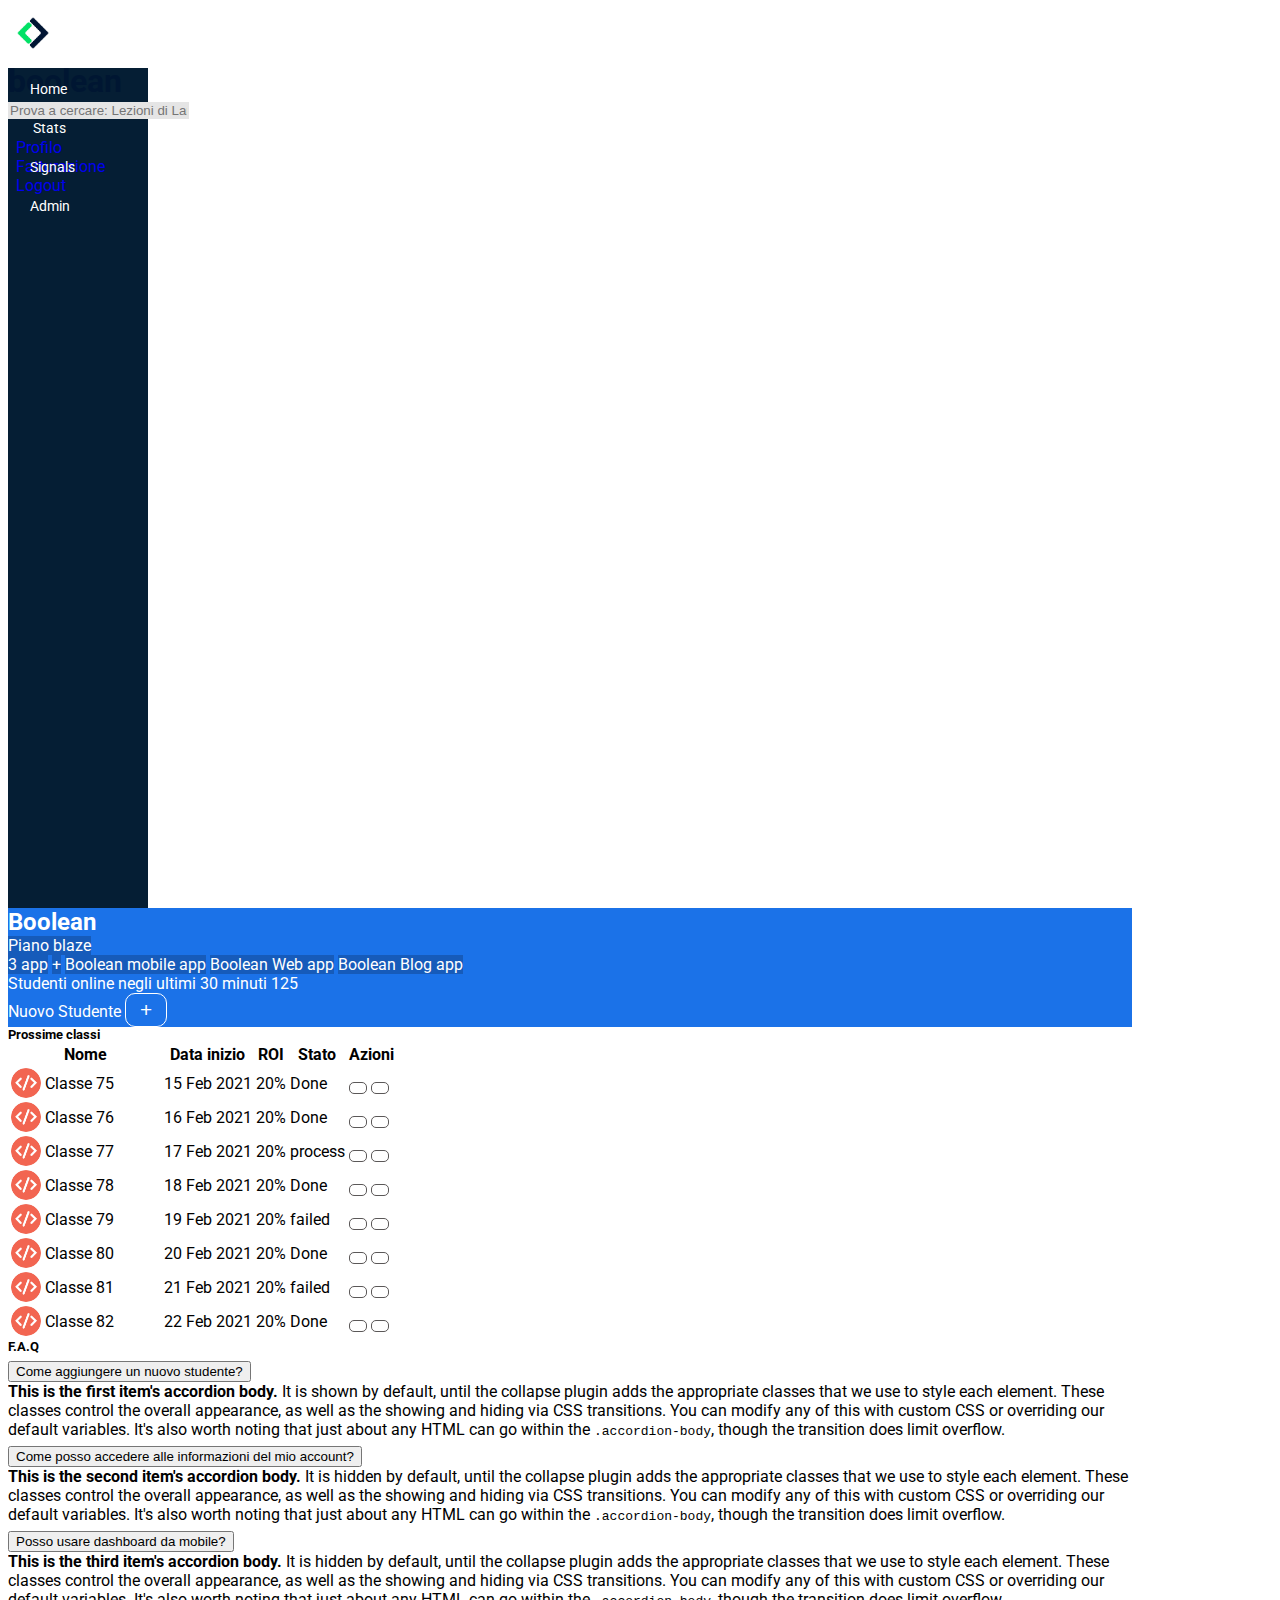
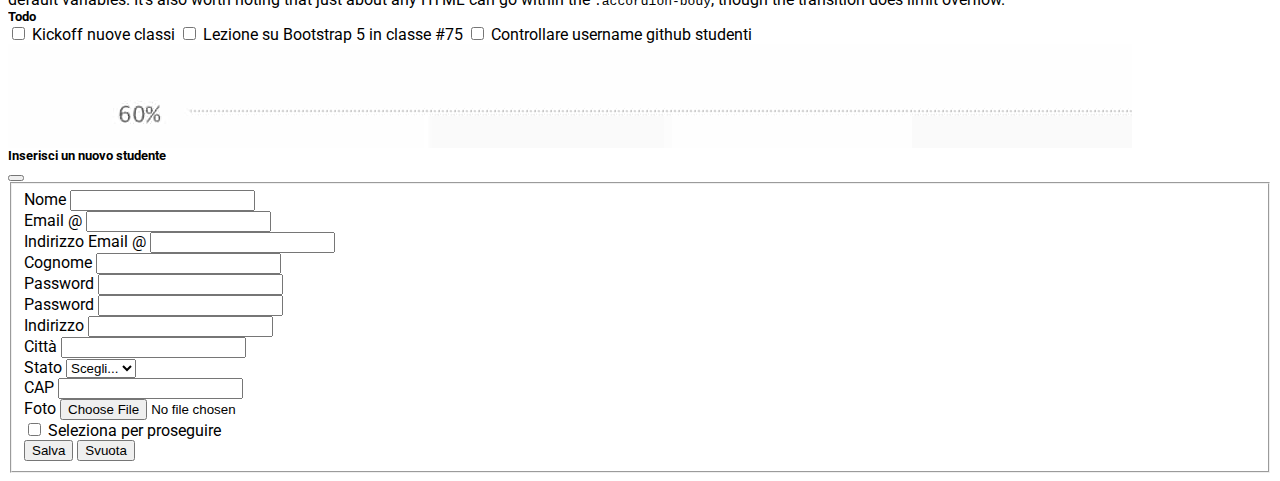
==== commit 1af396ef: "Search bar improved and comments completed" ====
--- a/index.html
+++ b/index.html
@@ -33,7 +33,10 @@
                 </a>
             </div>
             <form>
-                <input class="form-control ms-search fs-6" type="search" placeholder="Prova a cercare: Lezioni di Laravel" aria-label="Search">
+                <div class="input-group flex-nowrap">
+                    <span class="input-group-text ms-search-i" id="addon-wrapping"><i class="fa-solid fa-magnifying-glass"></i></span>
+                    <input type="text" class="form-control ms-search fs-6" placeholder="Prova a cercare: Lezioni di Laravel" aria-label="Username" aria-describedby="addon-wrapping">
+                  </div>
             </form>
             <div class="d-flex align-items-center justify-content-end justify-content-lg-end">
                 <nav class="d-none d-lg-block">
@@ -102,6 +105,7 @@
         <!-- aside  -->
         <!-- main  -->
         <main>
+            <!-- main header  -->
             <section class="main-header p-3">
                 <div class="d-flex flex-column flex-lg-row justify-content-lg-between">
                     <div class="ms-left">
@@ -128,9 +132,12 @@
                     </div>
                 </div>
             </section>
-
-            <section class="ms-table-ctn row p-3">
+            <!-- main /header  -->
+            <!-- table section  -->
+            <section class="row p-3">
+                <!-- table and faq sections -->
                 <div class="col-12 col-lg-8">
+                    <!-- Table  -->
                     <div class="card mb-3">
                         <h5 class="card-header">Prossime classi</h5>
                         <div class="card-body">
@@ -301,6 +308,8 @@
                               </table>
                         </div>
                       </div>
+                      <!-- /Table  -->
+                       <!-- FAQ  -->
                       <div class="card mb-3">
                         <h5 class="card-header">F.A.Q</h5>
                             <div class="card-body">
@@ -344,8 +353,12 @@
                                   </div>
                             </div>
                       </div>
+                      <!-- /FAQ  -->
                 </div>
+                <!-- /table and faq sections -->
+                <!-- Todo and Stats section  -->
                 <div class="col-12 col-lg-4">
+                    <!-- Todo  -->
                     <div class="card mb-3">
                         <h5 class="card-header">Todo</h5>
                             <div class="card-body">
@@ -365,27 +378,32 @@
                                   </div>
                             </div>
                       </div>
+                      <!-- /Todo  -->
+                      <!-- Stats  -->
                       <div class="card mb-3">
-                        <div>
-                            <img src="assets/img/stats.jpeg" alt="stats image" class="img-fluid">
-                          </div>
-                        <div class="card-body">
-                          <div>
-                            <h4 class="fs-5">Utenti attivi</h4>
-                            <h5 class="fs-6 fw-normal mb-2">Lista degli utenti attivi in piattaforma nell'ultimo mese</h5>
-                            <ul  class="stats-list">
-                                <li>Gennaio: 1200</li>
-                                <li>Febbraio: 800</li>
-                                <li>Marzo: 1500</li>
-                                <li class="stats-link"><a href="#">
-                                    Visualizza report approfondito
-                                </a>
-                            </li>
-                            </ul>
-                          </div>
-                        </div>
+                            <div>
+                                <img src="assets/img/stats.jpeg" alt="stats image" class="img-fluid">
+                            </div>
+                            <div class="card-body">
+                                <div>
+                                    <h4 class="fs-5">Utenti attivi</h4>
+                                    <h5 class="fs-6 fw-normal mb-2">Lista degli utenti attivi in piattaforma nell'ultimo mese</h5>
+                                    <ul  class="stats-list">
+                                        <li>Gennaio: 1200</li>
+                                        <li>Febbraio: 800</li>
+                                        <li>Marzo: 1500</li>
+                                        <li class="stats-link">
+                                            <a href="#">
+                                            Visualizza report approfondito
+                                            </a>
+                                        </li>
+                                    </ul>
+                                </div>
+                            </div>
                       </div>
+                      <!-- /Stats  -->
                 </div>
+                <!-- /Todo and Stats section  -->
             </section>
         </main>
         <!-- /main  -->
--- a/assets/css/style.css
+++ b/assets/css/style.css
@@ -46,7 +46,19 @@
 header .ms-search {
     background-color: #e5e5e5;
     color: #282c2f;
-}
+    border: none;
+}
+
+header .ms-search:focus {
+    background-color: #e5e5e5;
+    box-shadow: none;
+}
+
+header .ms-search-i {
+    border: none;
+    background-color: #e5e5e5;
+}
+
 
 /****************** ASIDE ************************/
 
@@ -189,7 +201,6 @@
 
 }
 
-
 @media screen and (min-width: 992px) {
 
     
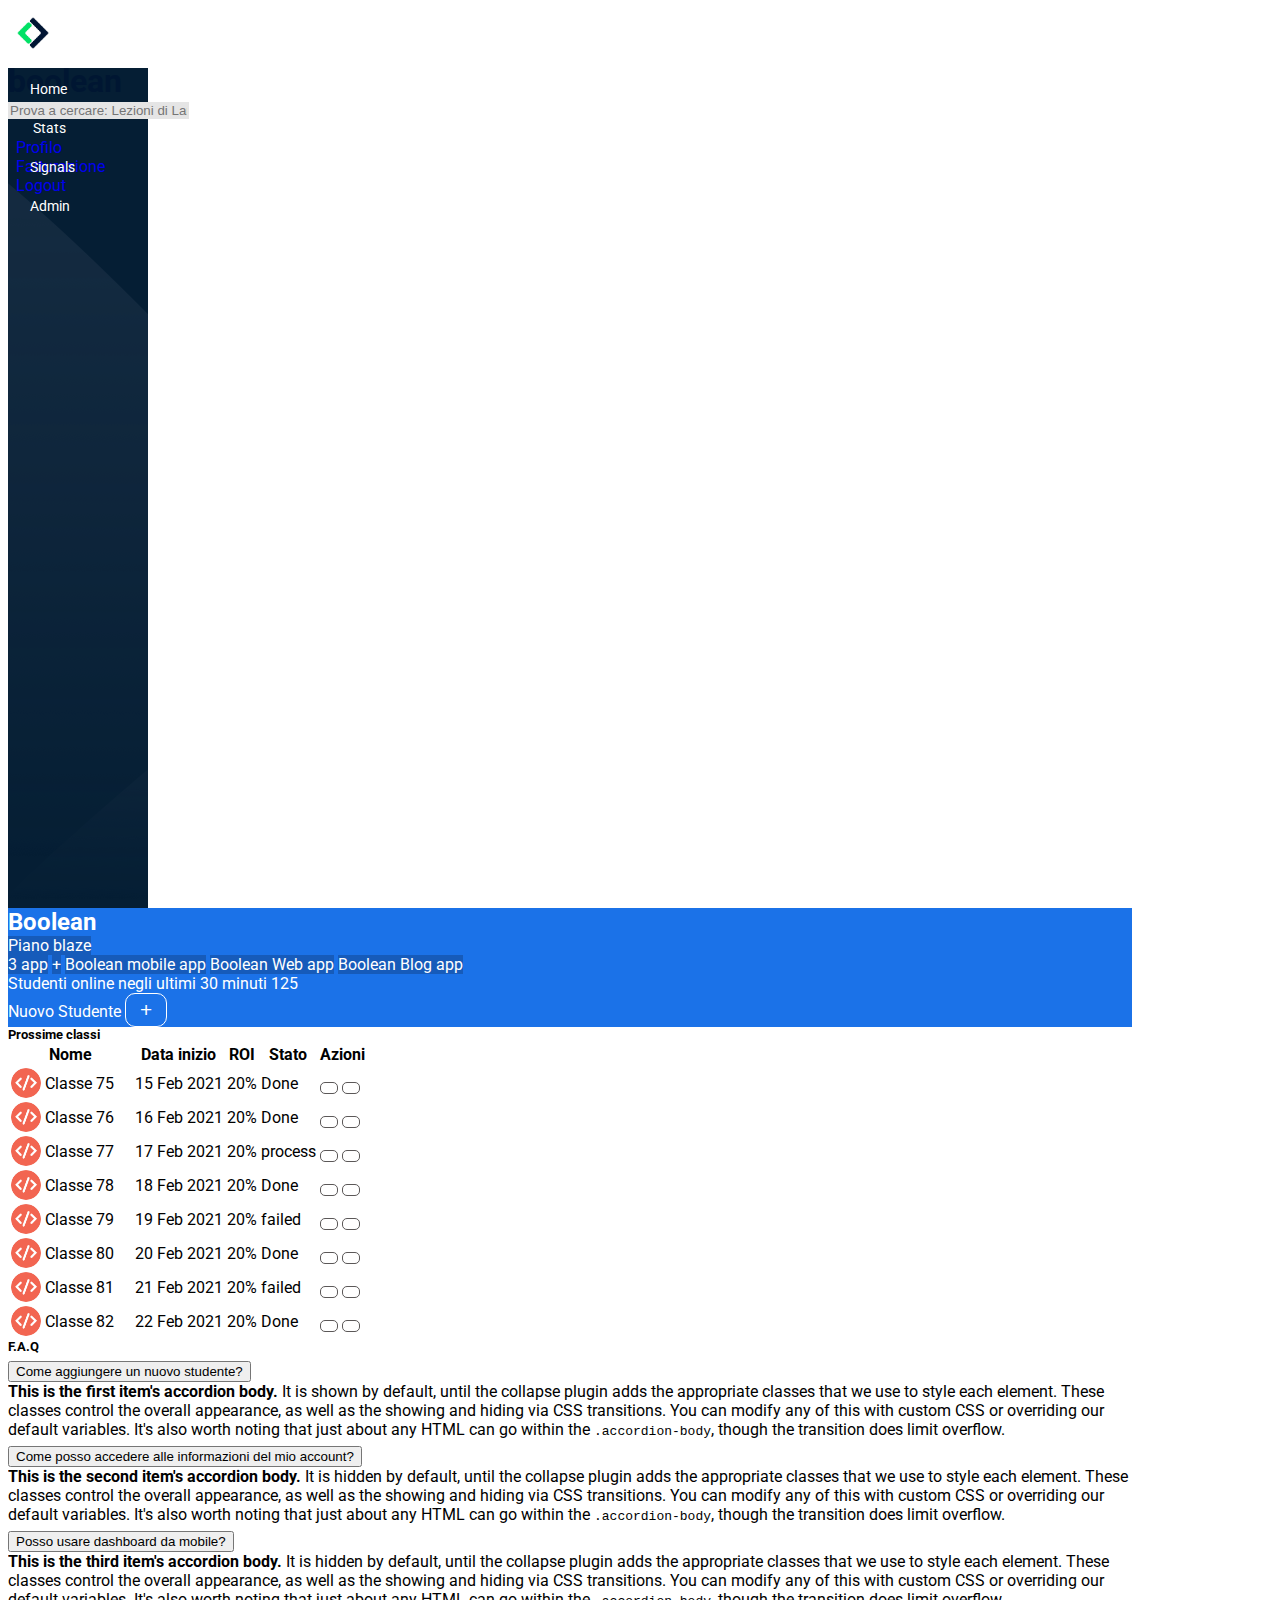
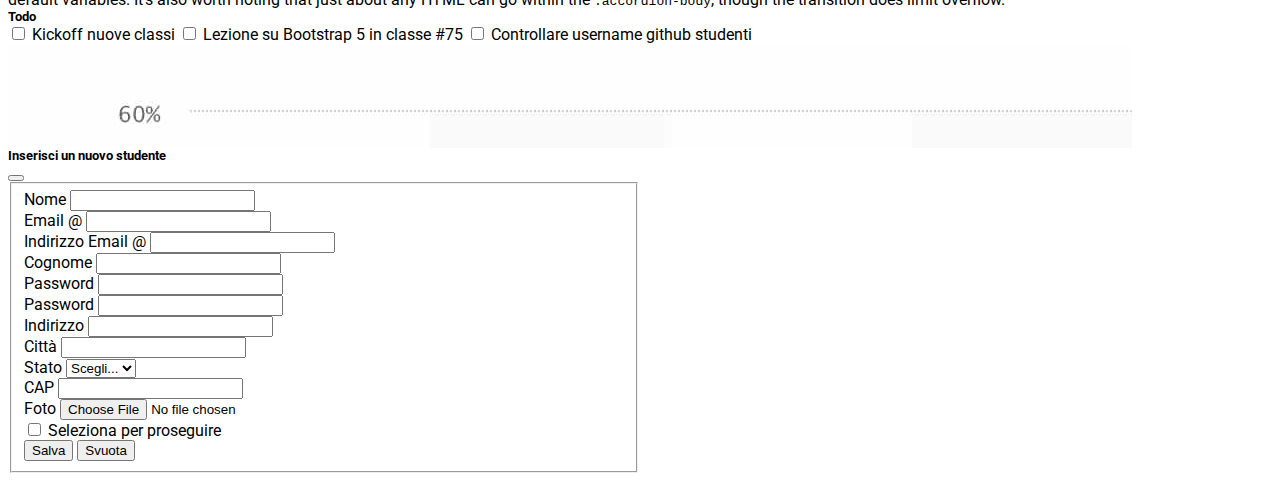
==== commit 436b7732: "Horizontal scroll bar issue fixed" ====
--- a/index.html
+++ b/index.html
@@ -106,35 +106,38 @@
         <!-- main  -->
         <main>
             <!-- main header  -->
-            <section class="main-header p-3">
-                <div class="d-flex flex-column flex-lg-row justify-content-lg-between">
-                    <div class="ms-left">
-                        <div class="mb-2">
-                            <h2 class="fs-3 d-inline-block">Boolean</h2>
-                            <span class="badge rounded-pill">Piano blaze</span>
-                        </div>
-                        <div class="d-flex align-items-center">
-                            <span class="badge rounded-pill me-1">3 app</span>
-                            <i class="fa-solid fa-angles-right me-1"></i>
-                            <span class="badge rounded-pill d-lg-none">+</span>
-                            <span class="badge rounded-pill d-none d-lg-inline me-1">Boolean mobile app</span>
-                            <span class="badge rounded-pill d-none d-lg-inline me-1">Boolean Web app</span>
-                            <span class="badge rounded-pill d-none d-lg-inline">Boolean Blog app</span>
-                        </div>
-                    </div>
-                    <div class="ms-center">
-                        <span class="d-block">Studenti online negli ultimi 30 minuti</span>
-                        <span class="d-block fs-2 fw-bold">125</span>
-                    </div>
-                    <div class="lms-right">
-                        <span class="me-2">Nuovo Studente</span>
-                        <button class="ms-offcanvas-btn" type="button" data-bs-toggle="offcanvas" data-bs-target="#offcanvasRight" aria-controls="offcanvasRight">+</button>
+            <section>
+                <div class="container-fluid main-header p-3">
+                    <div class="d-flex flex-column flex-lg-row justify-content-lg-between">
+                        <div class="ms-left">
+                            <div class="mb-2">
+                                <h2 class="fs-3 d-inline-block">Boolean</h2>
+                                <span class="badge rounded-pill">Piano blaze</span>
+                            </div>
+                            <div class="d-flex align-items-center">
+                                <span class="badge rounded-pill me-1">3 app</span>
+                                <i class="fa-solid fa-angles-right me-1"></i>
+                                <span class="badge rounded-pill d-lg-none">+</span>
+                                <span class="badge rounded-pill d-none d-lg-inline me-1">Boolean mobile app</span>
+                                <span class="badge rounded-pill d-none d-lg-inline me-1">Boolean Web app</span>
+                                <span class="badge rounded-pill d-none d-lg-inline">Boolean Blog app</span>
+                            </div>
+                        </div>
+                        <div class="ms-center">
+                            <span class="d-block">Studenti online negli ultimi 30 minuti</span>
+                            <span class="d-block fs-2 fw-bold">125</span>
+                        </div>
+                        <div class="lms-right">
+                            <span class="me-2">Nuovo Studente</span>
+                            <button class="ms-offcanvas-btn" type="button" data-bs-toggle="offcanvas" data-bs-target="#offcanvasRight" aria-controls="offcanvasRight">+</button>
+                        </div>
                     </div>
                 </div>
             </section>
-            <!-- main /header  -->
+            <!-- /main header  -->
             <!-- table section  -->
-            <section class="row p-3">
+            <section>
+                <div class="container-fluid row p-3">
                 <!-- table and faq sections -->
                 <div class="col-12 col-lg-8">
                     <!-- Table  -->
@@ -320,7 +323,7 @@
                                           Come aggiungere un nuovo studente?
                                         </button>
                                       </h2>
-                                      <div id="collapseOne" class="accordion-collapse collapse show" aria-labelledby="headingOne" data-bs-parent="#accordionExample">
+                                      <div id="collapseOne" class="accordion-collapse collapse" aria-labelledby="headingOne" data-bs-parent="#accordionExample">
                                         <div class="accordion-body">
                                           <strong>This is the first item's accordion body.</strong> It is shown by default, until the collapse plugin adds the appropriate classes that we use to style each element. These classes control the overall appearance, as well as the showing and hiding via CSS transitions. You can modify any of this with custom CSS or overriding our default variables. It's also worth noting that just about any HTML can go within the <code>.accordion-body</code>, though the transition does limit overflow.
                                         </div>
@@ -404,6 +407,7 @@
                       <!-- /Stats  -->
                 </div>
                 <!-- /Todo and Stats section  -->
+                </div>
             </section>
         </main>
         <!-- /main  -->
--- a/assets/css/style.css
+++ b/assets/css/style.css
@@ -59,11 +59,11 @@
     background-color: #e5e5e5;
 }
 
-
 /****************** ASIDE ************************/
 
 aside {
     width: 65px;
+    background: url(../img/sidebar-bg.png);
     background-color: var(--aside-bg-color);
     color: var(--primary-color);
 }
@@ -127,7 +127,7 @@
     order: 3;
 }
 
-/*** offcanvas toggle ***/
+/*** offcanvas toggle and content ***/
 
 .ms-offcanvas-btn {
     background-color: transparent;
@@ -138,10 +138,19 @@
     border-radius: 10px;
 }
 
+.ms-offcanvas-btn:hover {
+    background-color: var(--primary-color);
+    color: #000;
+}
+
+.offcanvas.offcanvas-end {
+    width: 100%;
+}
+
 /*** main table ***/
 
 table .ms-big-col {
-    width: 50%;
+    width: 46%;
 }
 
 .ms-avatar {
@@ -198,12 +207,10 @@
         margin-bottom: 0;
     }
 
-
 }
 
 @media screen and (min-width: 992px) {
 
-    
     aside {
         width: 140px;
     }
@@ -235,13 +242,23 @@
         order: 0;
     }
 
+    .offcanvas.offcanvas-end {
+        width: 50%;
+    }
+
     .main-header .ms-left {
         padding: 0;
     } 
 
     table .ms-big-col {
-        width: 40%;
-    }
-
-
+        width: 35%;
+    }
+
+}
+
+@media screen and (min-width: 1400px) {
+
+    table .ms-big-col {
+        width: 60%;
+    }
 }